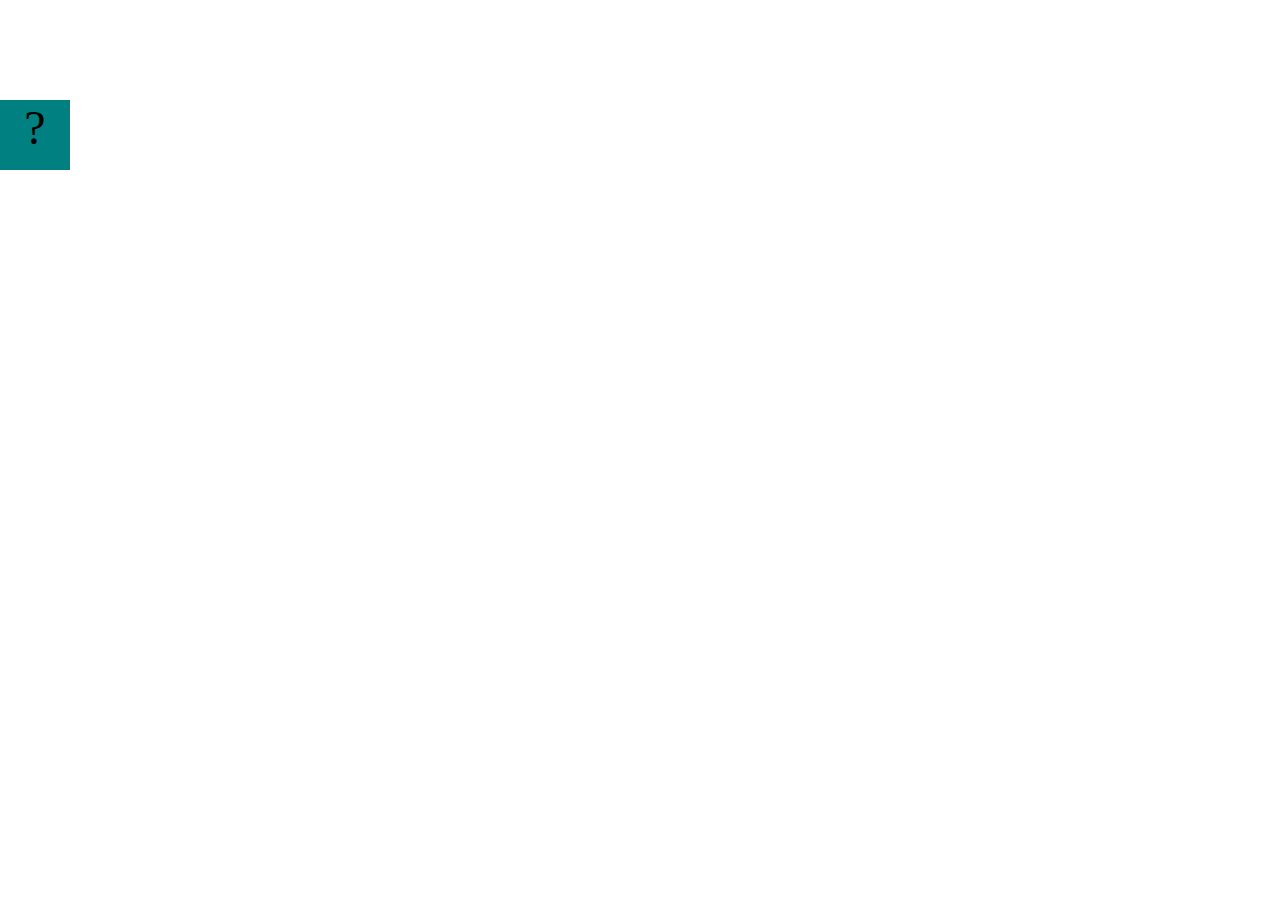
==== projects/bouncing-box/index.html @ 9cd2ecee "Initial commit" ====
<!DOCTYPE html>
<html>
<head>
	<meta charset="utf-8">
	<title>Bouncing Box</title>
	<script src="jquery.min.js"></script>
	<style>
		.box {
			width: 70px;
			height: 70px;
			background-color: teal;
			font-size: 300%;
			text-align: center;
			user-select: none;
			display: block;
			position: absolute;
			top: 100px;
			left: 0px;  /* <--- Change me! */
		}
		.board{
			height: 100vh;
		}
	</style>
	<!-- 	<script src="//cdnjs.cloudflare.com/ajax/libs/jquery/2.1.1/jquery.min.js"></script> -->

</head>
<body class="board">
	<!-- HTML for the box -->
	<div class="box">?</div>

	<script>
		(function(){
			'use strict'
			/* global jQuery */

			//////////////////////////////////////////////////////////////////
			/////////////////// SETUP DO NOT DELETE //////////////////////////
			//////////////////////////////////////////////////////////////////
			
			var box = jQuery('.box');	// reference to the HTML .box element
			var board = jQuery('.board');	// reference to the HTML .board element
			var boardWidth = board.width();	// the maximum X-Coordinate of the screen

			// Every 50 milliseconds, call the update Function (see below)
			setInterval(update, 50);
			
			// Every time the box is clicked, call the handleBoxClick Function (see below)
			box.on('click', handleBoxClick);

			// moves the Box to a new position on the screen along the X-Axis
			function moveBoxTo(newPositionX) {
				box.css("left", newPositionX);
			}

			// changes the text displayed on the Box
			function changeBoxText(newText) {
				box.text(newText);
			}

			//////////////////////////////////////////////////////////////////
			/////////////////// YOUR CODE BELOW HERE /////////////////////////
			//////////////////////////////////////////////////////////////////
			
			// TODO 2 - Variable declarations 
			

			
			/* 
			This Function will be called 20 times/second. Each time it is called,
			it should move the Box to a new location. If the box drifts off the screen
			turn it around! 
			*/
			function update() {
				

			};

			/* 
			This Function will be called each time the box is clicked. Each time it is called,
			it should increase the points total, increase the speed, and move the box to
			the left side of the screen.
			*/
			function handleBoxClick() {
				


			};
		})();
	</script>
</body>
</html>
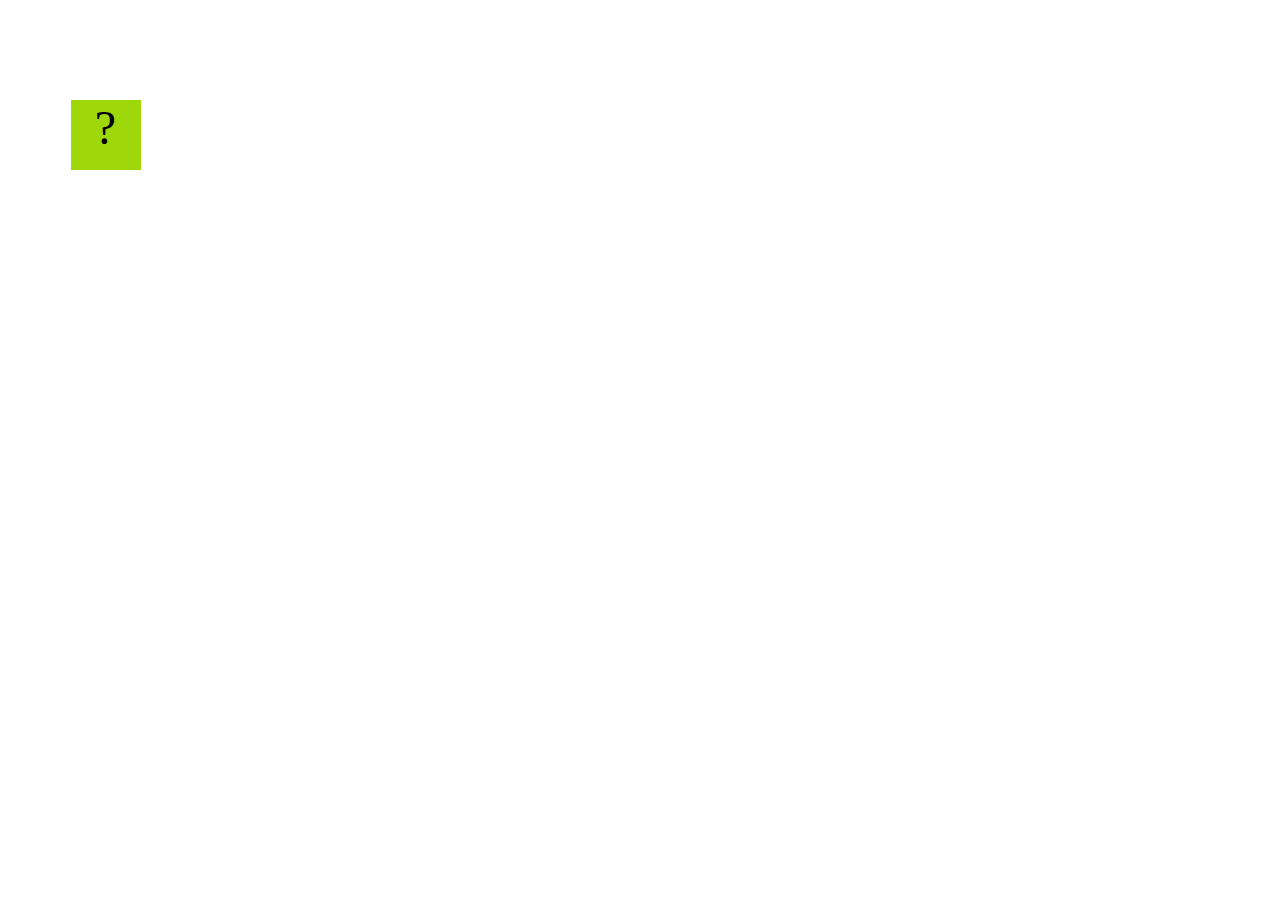
==== commit 7fb8e940: "add bouncing box" ====
--- a/projects/bouncing-box/index.html
+++ b/projects/bouncing-box/index.html
@@ -1,91 +1,156 @@
 <!DOCTYPE html>
 <html>
 <head>
-	<meta charset="utf-8">
-	<title>Bouncing Box</title>
-	<script src="jquery.min.js"></script>
-	<style>
-		.box {
-			width: 70px;
-			height: 70px;
-			background-color: teal;
-			font-size: 300%;
-			text-align: center;
-			user-select: none;
-			display: block;
-			position: absolute;
-			top: 100px;
-			left: 0px;  /* <--- Change me! */
-		}
-		.board{
-			height: 100vh;
-		}
-	</style>
-	<!-- 	<script src="//cdnjs.cloudflare.com/ajax/libs/jquery/2.1.1/jquery.min.js"></script> -->
+   <meta charset="utf-8">
+   <title>Bouncing Box</title>
+   <script src="jquery.min.js"></script>
+   <style>
+       .box {
+           width: 70px;
+           height: 70px;
+           background-color: rgb(158, 216, 11);
+           font-size: 300%;
+           text-align: center;
+           user-select: none;
+           display: block;
+           position: absolute;
+           top: 100px;
+           left: 0px;  /* <--- Change me! */
+       }
+       .board{
+           height: 100vh;
+       }
+   </style>
+   <!--    <script src="//cdnjs.cloudflare.com/ajax/libs/jquery/2.1.1/jquery.min.js"></script> -->
+
 
 </head>
 <body class="board">
-	<!-- HTML for the box -->
-	<div class="box">?</div>
-
-	<script>
-		(function(){
-			'use strict'
-			/* global jQuery */
-
-			//////////////////////////////////////////////////////////////////
-			/////////////////// SETUP DO NOT DELETE //////////////////////////
-			//////////////////////////////////////////////////////////////////
-			
-			var box = jQuery('.box');	// reference to the HTML .box element
-			var board = jQuery('.board');	// reference to the HTML .board element
-			var boardWidth = board.width();	// the maximum X-Coordinate of the screen
-
-			// Every 50 milliseconds, call the update Function (see below)
-			setInterval(update, 50);
-			
-			// Every time the box is clicked, call the handleBoxClick Function (see below)
-			box.on('click', handleBoxClick);
-
-			// moves the Box to a new position on the screen along the X-Axis
-			function moveBoxTo(newPositionX) {
-				box.css("left", newPositionX);
-			}
-
-			// changes the text displayed on the Box
-			function changeBoxText(newText) {
-				box.text(newText);
-			}
-
-			//////////////////////////////////////////////////////////////////
-			/////////////////// YOUR CODE BELOW HERE /////////////////////////
-			//////////////////////////////////////////////////////////////////
-			
-			// TODO 2 - Variable declarations 
-			
-
-			
-			/* 
-			This Function will be called 20 times/second. Each time it is called,
-			it should move the Box to a new location. If the box drifts off the screen
-			turn it around! 
-			*/
-			function update() {
-				
-
-			};
-
-			/* 
-			This Function will be called each time the box is clicked. Each time it is called,
-			it should increase the points total, increase the speed, and move the box to
-			the left side of the screen.
-			*/
-			function handleBoxClick() {
-				
+   <!-- HTML for the box -->
+   <div class="box">?</div>
 
 
-			};
-		})();
-	</script>
+   <script>
+       (function(){
+           'use strict'
+           /* global jQuery */
+
+
+           //////////////////////////////////////////////////////////////////
+           /////////////////// SETUP DO NOT DELETE //////////////////////////
+           //////////////////////////////////////////////////////////////////
+          
+           var box = jQuery('.box');   // reference to the HTML .box element
+           var board = jQuery('.board');   // reference to the HTML .board element
+           var boardWidth = board.width(); // the maximum X-Coordinate of the screen
+
+
+           // Every 50 milliseconds, call the update Function (see below)
+           setInterval(update, 50);
+          
+           // Every time the box is clicked, call the handleBoxClick Function (see below)
+           box.on('click', handleBoxClick);
+
+
+           // moves the Box to a new position on the screen along the X-Axis
+           function moveBoxTo(newPositionX) {
+     box.css("left", newPositionX);
+    }
+
+
+           // changes the text displayed on the Box
+           function changeBoxText(newText) {
+               box.text(newText);
+           }
+
+
+           //////////////////////////////////////////////////////////////////
+           /////////////////// YOUR CODE BELOW HERE /////////////////////////
+           //////////////////////////////////////////////////////////////////
+          
+           // TODO 2 - Variable declarations
+           var positionX = 0.5
+          var points = 0
+          var speed = 5
+          var positionY;
+          var speedY;
+          var boardHeight = jQuery(window).height();
+
+
+
+
+          
+           /*
+           This Function will be called 20 times/second. Each time it is called,
+           it should move the Box to a new location. If the box drifts off the screen
+           turn it around!
+           */
+           function update() {
+               positionX = positionX + speed;
+
+
+
+
+moveBoxTo(positionX, positionY)
+
+
+ 
+
+
+
+
+
+
+
+
+if (positionX > boardWidth) {
+   speed = -speed;
+}
+
+
+
+
+if (positionX < 0) {
+   speed = speed *-1
+}
+
+
+
+
+
+
+
+
+};
+
+
+
+
+
+
+
+
+          
+
+
+           /*
+           This Function will be called each time the box is clicked. Each time it is called,
+           it should increase the points total, increase the speed, and move the box to
+           the left side of the screen.
+           */
+          
+           function handleBoxClick() {
+              positionX = 0
+              speed = speed + 7;
+              points = points + 1;
+                  changeBoxText(points);
+            
+          };
+      })();
+
+
+
+
+   </script>
 </body>
 </html>
